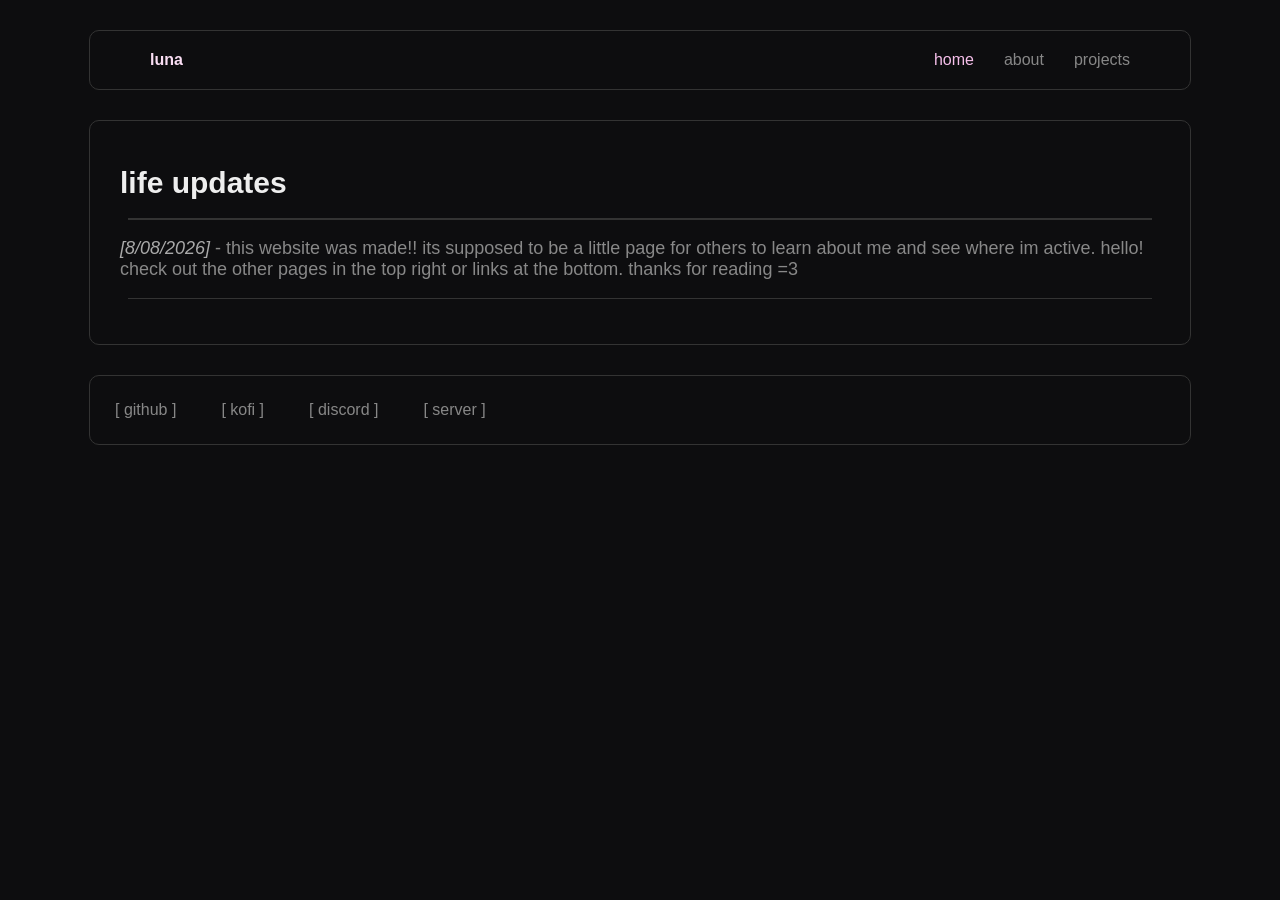
==== index.html @ 59dd2916 "Add files via upload" ====
<link rel="stylesheet" href="style.css">

<body>

    <div class="site">
    <header>
    <div class="luna"><b>luna</b></div>

       <nav>
         <a href="index.html" class="active">home</a>
         <a href="about.html">about</a>
         <a href="projects.html">projects</a> 
        </nav>

    </header>
    </div>

<div class="site">

<main>
    <section class="hero">
        <h1>life updates</h1><br>
        <div class="divider"></div>
        <p><i>[8/08/2026]</i> - this website was made!! its supposed to be a little page for others to learn about me and see where im active. hello! check out the other pages in the top right or links at the bottom. thanks for reading =3</p>
        <div class="divider"></div>
    </section>
</main>

</div>

<div class="site">

<div class="buttons">
    <a href="https://github.com/lunaaowoii">[ github ]</a>
    <a href="https://ko-fi.com/lunaaowoii">[ kofi ]</a>
    <a href="https://discord.com/users/750141614789361797">[ discord ]</a>
    <a href="https://discord.gg/G287uNPVk6">[ server ]</a>
</div>

</div>
</body>
---- style.css ----
header {
    display: flex;
    justify-content: space-between;
    align-items: center;
    padding: 20px 60px;
}

.luna {
    color: #fadef4;
}

body {
    margin: 0;
    background: #0d0d0f;
    color: #eeeeee;
    font-family: Arial, sans-serif;
}

.divider {
    height: 1.5px;
    background: #333;
    margin: 0 8px;
}

.project {
    font-size: 22px;
    margin-left: 15px;
}

.projdesc {
    font-size: 17px;
    margin-left: 15px;
    color:#666;
}

.list {
    margin-left: 25px;
}

div {
    color: #888;
}

.hero {
    padding: 45px 30px;
}

.buttons {
    display: flex;
    gap: 45px;
    padding: 25px 25px;
}

.buttons a {
    color: #878787;
    text-decoration: none;
}

.buttons a:hover {
    color: #f5bfea;
}

.hero h1 {
    font-size: 30px;
    margin: 0;
    color: #eeeeee;
}

.hero p {
    color: #888;
    font-size: 18px;
}

.hero i {
    color: darkgray;
}

nav {
    display: flex;
    gap: 30px;
}

nav a {
    color: #878787;
    text-decoration: none;
}

nav a:hover {
    color: #f5bfea;
}

nav a.active {
    color: #f5bfea;
}

.site {
    max-width: 1100px;
    margin: 30px auto;

    border: 1px solid #333;
    border-radius: 10px;

    overflow: hidden;
}
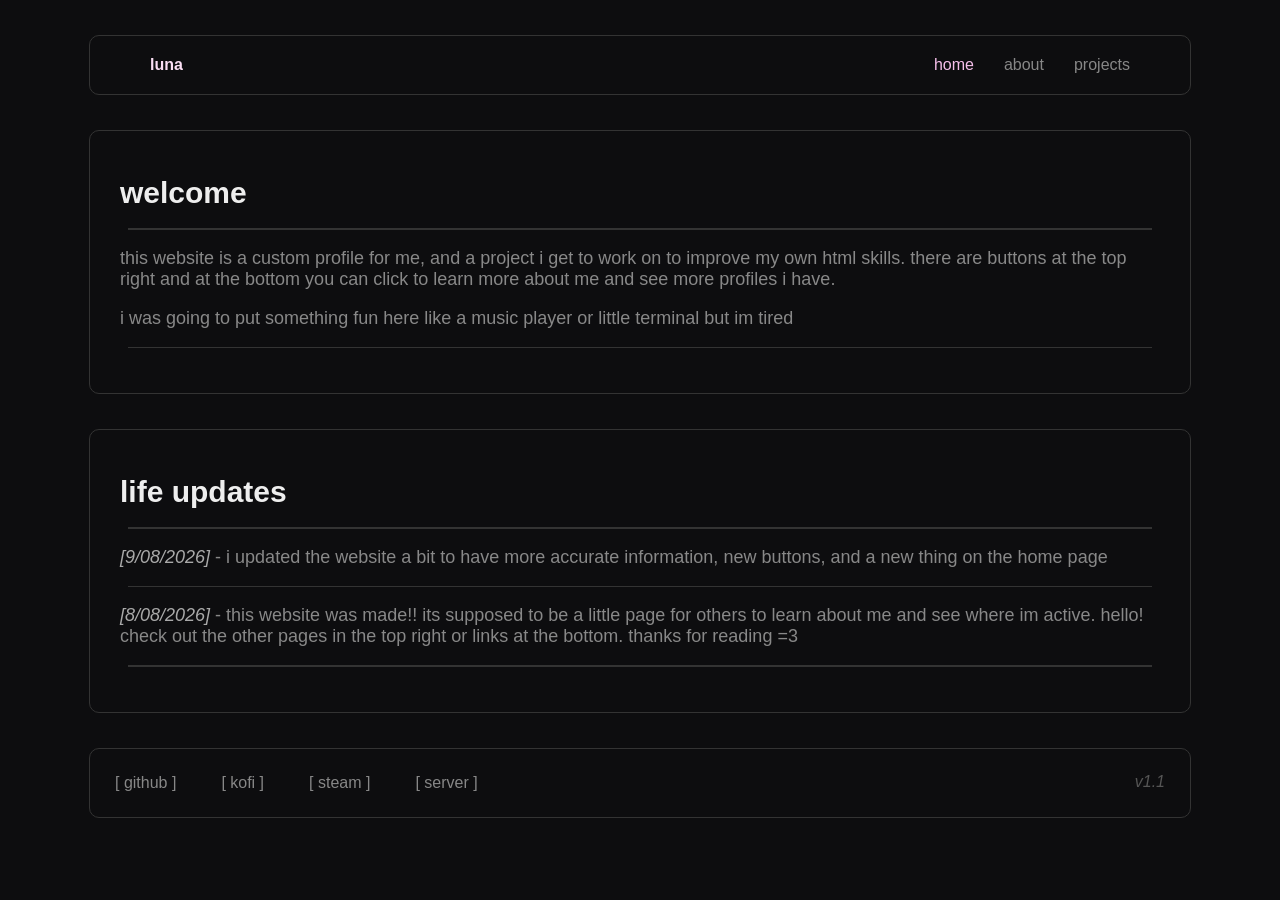
==== commit 32dfd8d4: "Add files via upload" ====
--- a/index.html
+++ b/index.html
@@ -16,10 +16,21 @@
     </div>
 
 <div class="site">
+    <section class="hero">
+        <h1>welcome</h1><br>
+        <div class="divider"></div>
+        <p>this website is a custom profile for me, and a project i get to work on to improve my own html skills. there are buttons at the top right and at the bottom you can click to learn more about me and see more profiles i have.</p>
+        <p class="subtext">i was going to put something fun here like a music player or little terminal but im tired</p>
+        <div class="divider"></div>
+    </section>
+</div>
+<div class="site">
 
 <main>
     <section class="hero">
         <h1>life updates</h1><br>
+        <div class="divider"></div>
+        <p><i>[9/08/2026]</i> - i updated the website a bit to have more accurate information, new buttons, and a new thing on the home page</p>
         <div class="divider"></div>
         <p><i>[8/08/2026]</i> - this website was made!! its supposed to be a little page for others to learn about me and see where im active. hello! check out the other pages in the top right or links at the bottom. thanks for reading =3</p>
         <div class="divider"></div>
@@ -30,12 +41,17 @@
 
 <div class="site">
 
-<div class="buttons">
-    <a href="https://github.com/lunaaowoii">[ github ]</a>
-    <a href="https://ko-fi.com/lunaaowoii">[ kofi ]</a>
-    <a href="https://discord.com/users/750141614789361797">[ discord ]</a>
-    <a href="https://discord.gg/G287uNPVk6">[ server ]</a>
+<div class="botrow">
+    <div class="buttons">
+        <a href="https://github.com/lunaaowoii">[ github ]</a>
+        <a href="https://ko-fi.com/lunaaowoii">[ kofi ]</a>
+        <a href="https://steamcommunity.com/id/luna-protwo/">[ steam ]</a>
+        <a href="https://discord.gg/G287uNPVk6">[ server ]</a>
+    </div>
+
+    <div class="bottext">
+        <p><i>v1.1</i></p>
+    </div>
 </div>
-
 </div>
 </body>
--- a/style.css
+++ b/style.css
@@ -7,6 +7,20 @@
 
 .luna {
     color: #fadef4;
+}
+
+.botrow {
+    display: flex;
+    justify-content: space-between;
+}
+
+.bottext {
+    padding: 8px 25px;
+    display: flex;
+}
+
+.bottext p {
+    color:#555;
 }
 
 body {
@@ -95,7 +109,7 @@
 
 .site {
     max-width: 1100px;
-    margin: 30px auto;
+    margin: 35px auto;
 
     border: 1px solid #333;
     border-radius: 10px;
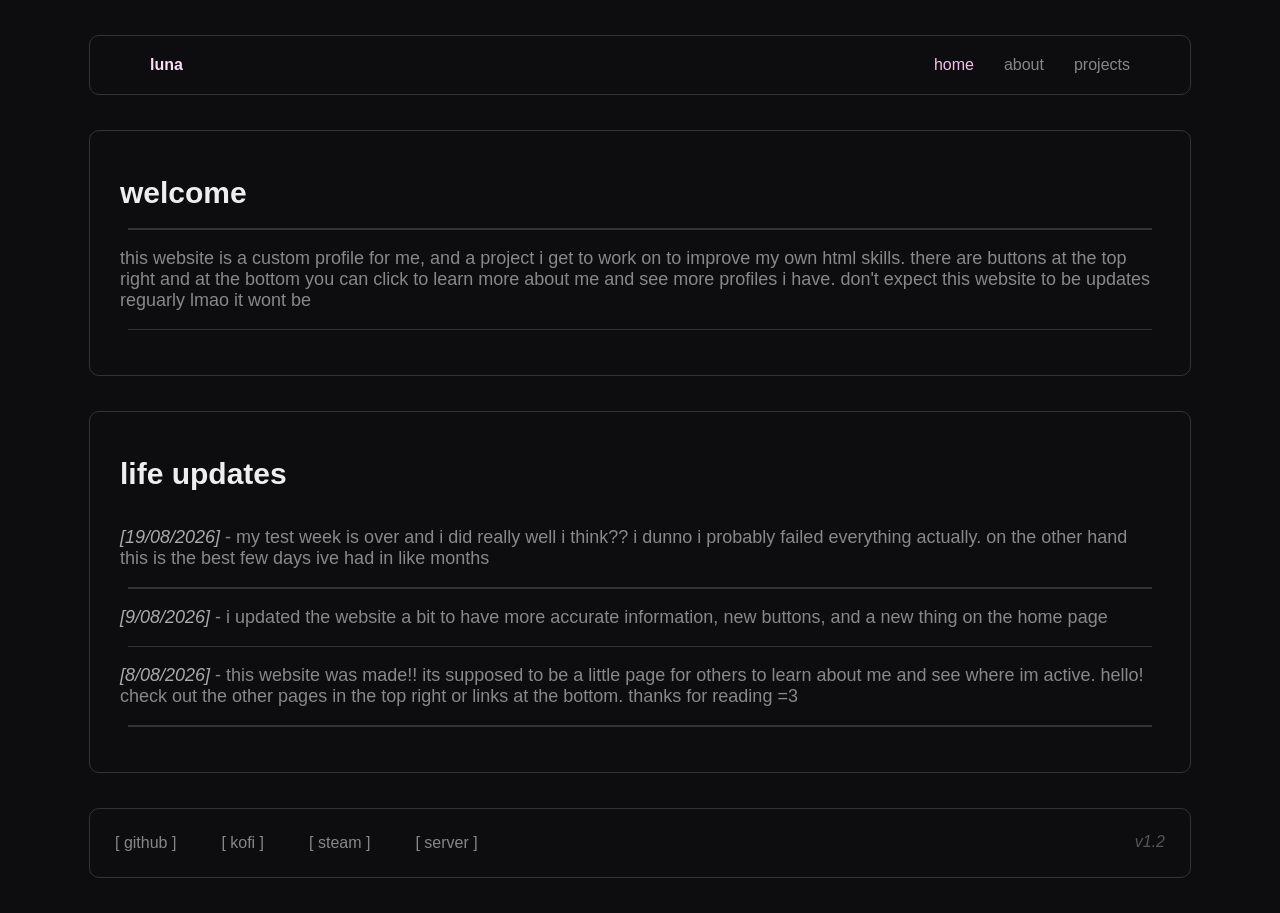
==== commit 6c5f084c: "Add files via upload" ====
--- a/index.html
+++ b/index.html
@@ -19,8 +19,7 @@
     <section class="hero">
         <h1>welcome</h1><br>
         <div class="divider"></div>
-        <p>this website is a custom profile for me, and a project i get to work on to improve my own html skills. there are buttons at the top right and at the bottom you can click to learn more about me and see more profiles i have.</p>
-        <p class="subtext">i was going to put something fun here like a music player or little terminal but im tired</p>
+        <p>this website is a custom profile for me, and a project i get to work on to improve my own html skills. there are buttons at the top right and at the bottom you can click to learn more about me and see more profiles i have. don't expect this website to be updates reguarly lmao it wont be</p>
         <div class="divider"></div>
     </section>
 </div>
@@ -29,6 +28,7 @@
 <main>
     <section class="hero">
         <h1>life updates</h1><br>
+        <p><i>[19/08/2026]</i> - my test week is over and i did really well i think?? i dunno i probably failed everything actually. on the other hand this is the best few days ive had in like months</p>
         <div class="divider"></div>
         <p><i>[9/08/2026]</i> - i updated the website a bit to have more accurate information, new buttons, and a new thing on the home page</p>
         <div class="divider"></div>
@@ -50,7 +50,7 @@
     </div>
 
     <div class="bottext">
-        <p><i>v1.1</i></p>
+        <p><i>v1.2</i></p>
     </div>
 </div>
 </div>
